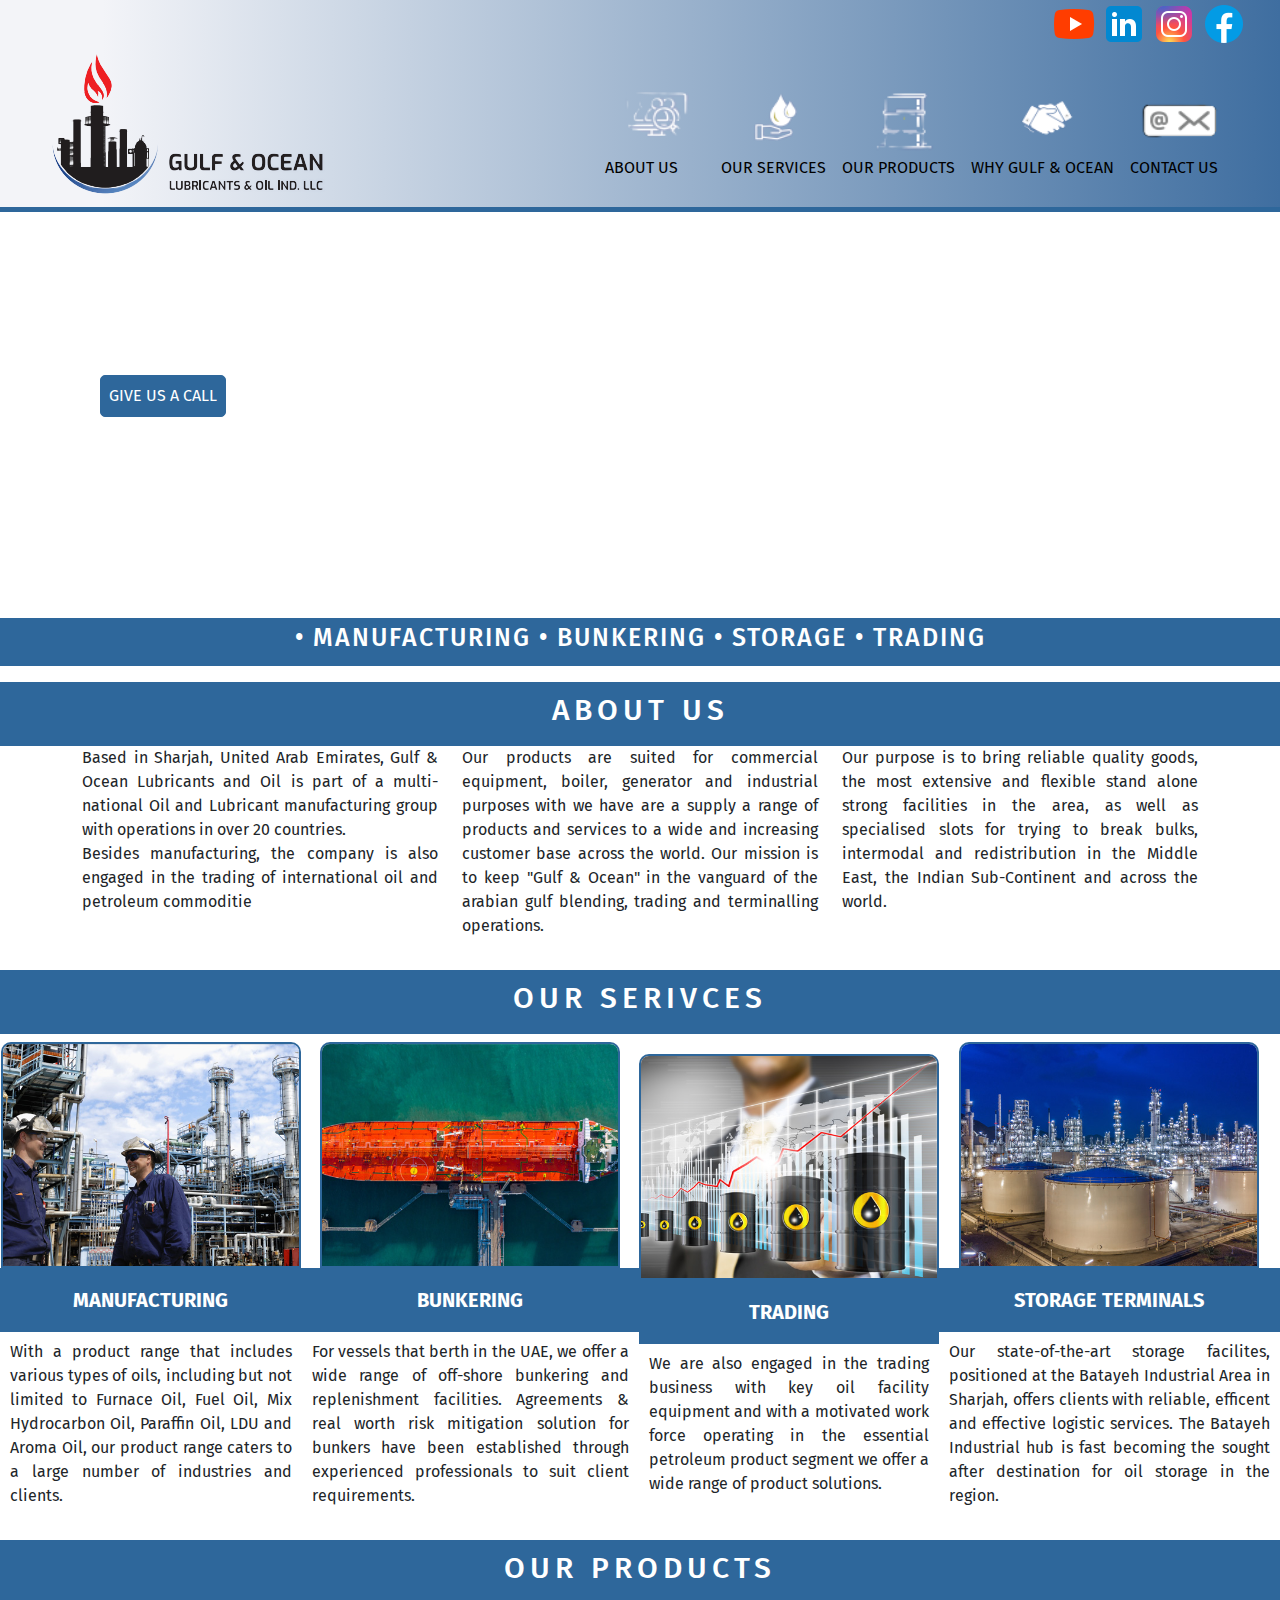
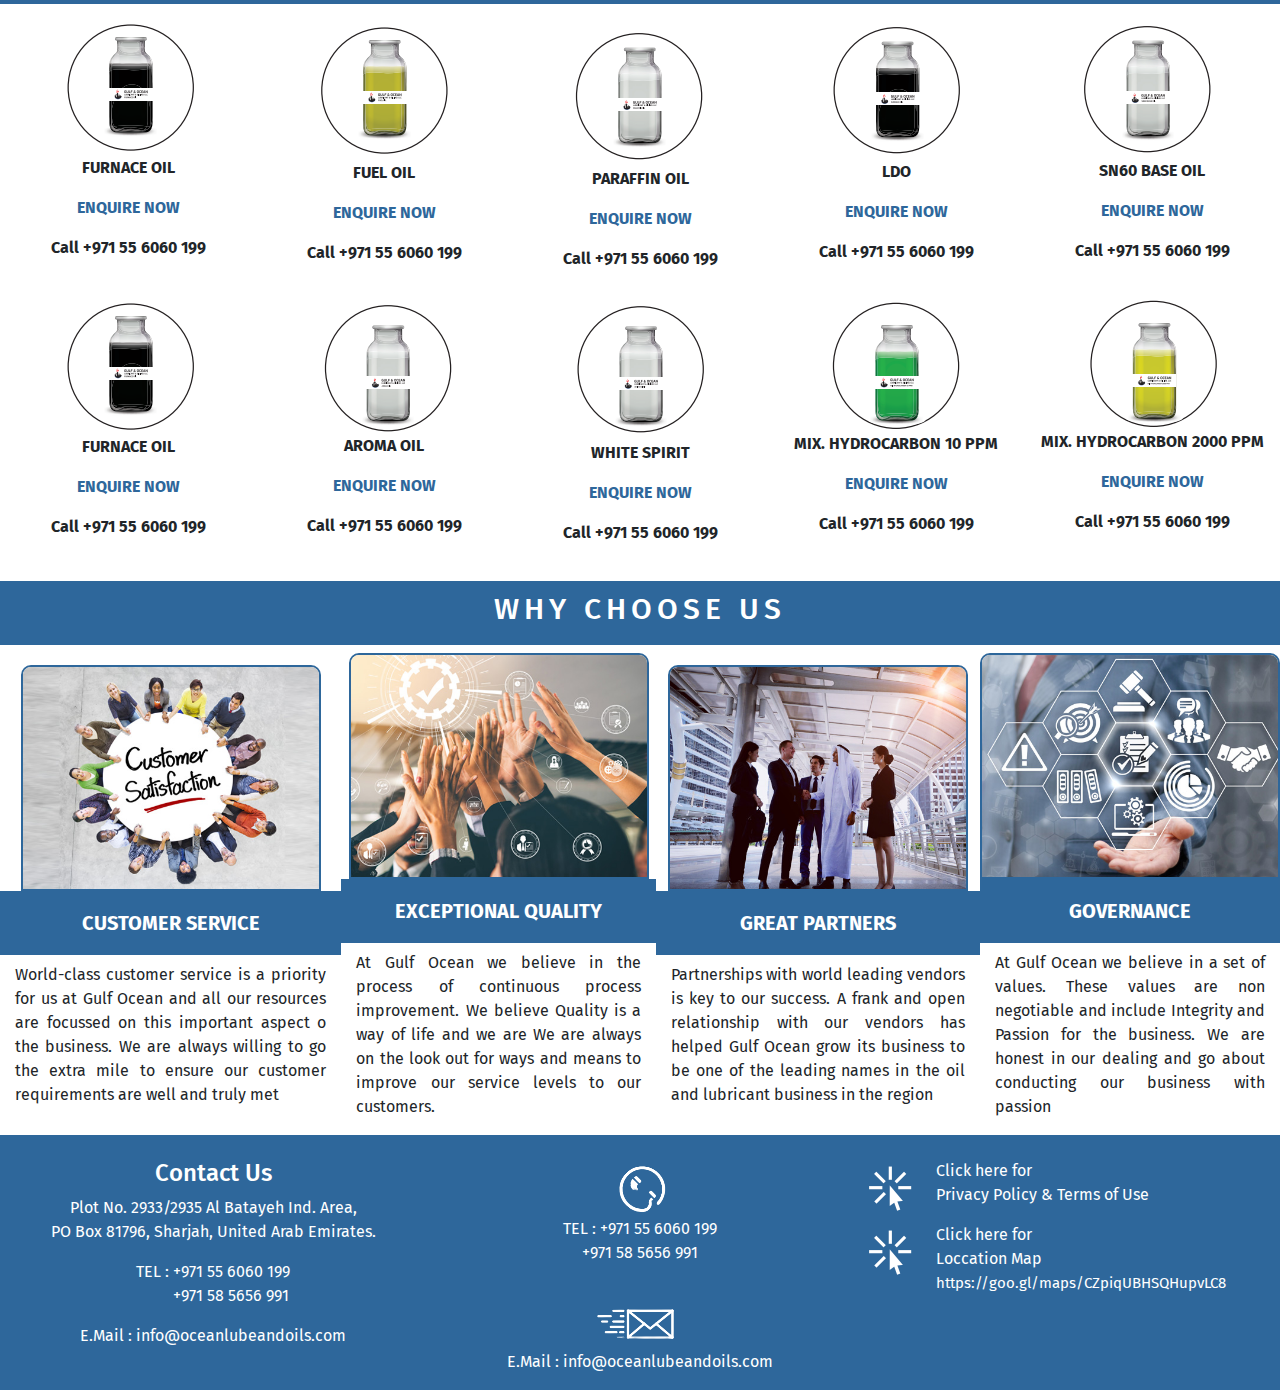
==== index.html @ 2a9a0f29 "first commit" ====
<!DOCTYPE html>
<html lang="en">
<head>
    <meta charset="UTF-8">
    <meta http-equiv="X-UA-Compatible" content="IE=edge">
    <meta name="viewport" content="width=device-width, initial-scale=1.0">
    <title>Gulf & Ocean Lubricants</title>  
    <!-- Bootstrap -->
    <link href="https://cdn.jsdelivr.net/npm/bootstrap@5.0.1/dist/css/bootstrap.min.css" rel="stylesheet"> 
    <script src="https://cdn.jsdelivr.net/npm/@popperjs/core@2.9.2/dist/umd/popper.min.js" integrity="sha384-IQsoLXl5PILFhosVNubq5LC7Qb9DXgDA9i+tQ8Zj3iwWAwPtgFTxbJ8NT4GN1R8p" crossorigin="anonymous"></script>
    <script src="https://cdn.jsdelivr.net/npm/bootstrap@5.0.1/dist/js/bootstrap.min.js" integrity="sha384-Atwg2Pkwv9vp0ygtn1JAojH0nYbwNJLPhwyoVbhoPwBhjQPR5VtM2+xf0Uwh9KtT" crossorigin="anonymous"></script></head>
    <link rel="stylesheet" href="./style.css">
    <link rel="stylesheet" href="./responsive.css">
</head>
<body>
<!-- header section -->
<div class="top-header container-fluid " style="border: none;">
  <div class="row">
    <div class="col-md-12 " >
      <a class="icons" href=""><img    src="./images/icons8-facebook-48.png" alt=""></a>
      <a  class="icons" href=""><img   src="./images/icons8-instagram-48.png" alt=""></a>
      <a  class="icons" href=""><img   src="./images/icons8-linkedin-48.png" alt=""></a>
      <a  class="icons" href=""><img   src="./images/icons8-youtube-48.png" alt=""></a>
     </div>
  </div>
  
 </div>
    <header >
      
        <nav class="navbar navbar-expand-lg navbar-light bg-light  ">
            <div class="container-fluid">
              
              <a class="navbar-brand" href="#"><img width="100%" src="./images/Logo.png"/></a>
              <button class="navbar-toggler" type="button" data-bs-toggle="collapse" data-bs-target="#navbarNav" aria-controls="navbarNav" aria-expanded="false" aria-label="Toggle navigation">
                <span class="navbar-toggler-icon"></span>
              </button>
              
              <div class="collapse navbar-collapse ms-auto"  id="navbarNav">
                  
                <ul class="navbar-nav ms-auto">
                  
                  <li class="nav-item">
                    <a class="nav-link active" aria-current="page" href="#"><div class="nav-item-img"><img width="100px" src="./images/about-us.png"/></div>
                    ABOUT US</a>
                   
                  </li> 
                  <li class="nav-item">
                    <a class="nav-link" href="#"> <div class="nav-item-img"><img width="100px" style="padding-top:15px;" src="./images/our-services.png" /></div>  OUR SERVICES</a>
                  </li>
                  <li class="nav-item">
                    <a class="nav-link" href="#"> <div class="nav-item-img"><img width="100px" src="./images/our-products.png"/></div> OUR PRODUCTS</a>
                  </li>
                  <li class="nav-item">
                    <a class="nav-link" href="#"> <div class="nav-item-img" ><img width="100px" src="./images/why-gulf.png"/> </div> WHY GULF & OCEAN</a>
                  </li>
                  <li class="nav-item">
                    <a class="nav-link" href="#">  <div class="nav-item-img" ><img  width="100px" style="padding-top:20px;" src="./images/contact.png"/> </div> CONTACT US</a>
                  </li>
                 
                </ul>
              </div>
            </div>
          </nav>
    </header>
<!-- header section end -->

<!-- banner section -->

<div class="container-fluid maintxt">
  <div class="row">
      <div class="col-xs-12 col-sm-6 col-md-8 ">
          <div class="image-text">
            <h2 style="color: #fff; ">Fueling the future<br>
              Want to know how?</h2>
            <button class="call-us">GIVE US A CALL</button>
          </div>
      </div>
  </div>
</div>




<!-- banner section end -->


<!-- About Us -->
<div class="container-fluid mt-lg-3"style="background-color:#2e679b">
  <div class="row">
    <div class="col-md-12 text-center" >
      <h5 style="color:#fff; letter-spacing: 2px;font-size:25px;padding:5px;">•	MANUFACTURING   •	 BUNKERING
        •	STORAGE
        •	 TRADING
      
        </h5>
      
    </div>
  </div>
</div>
<div class="container-fluid mt-3"style="background-color:#2e679b">
  <div class="row">
    <div class="col-md-12 text-center" >
      <h5 style="color:#fff; letter-spacing: 5px;font-size:30px;padding:10px;">ABOUT US
       
        </h5>
      
    </div>
  </div>
</div>
<div class="container">
  <div class="row">
    <div class="col-md-4">
      <p ">Based in Sharjah, United Arab Emirates, Gulf & Ocean
        Lubricants and Oil is part of a multi-national Oil and
        Lubricant manufacturing group with operations in over
        20 countries.<br>
        Besides manufacturing, the company is also engaged
        in the trading of international oil and petroleum
        commoditie</p>
    </div>
    <div class="col-md-4"><p ">Our products are suited for commercial equipment,
      boiler, generator and industrial purposes with we have
      are a supply a range of products and services to a wide
      and increasing customer base across the world.
      Our mission is to keep "Gulf & Ocean" in the vanguard
      of the arabian gulf blending, trading and terminalling
      operations. </p></div>
    <div class="col-md-4"><p ">Our purpose is to bring reliable quality goods, the most
      extensive and flexible stand alone strong facilities in
      the area, as well as specialised slots for trying to break
      bulks, intermodal and redistribution in the Middle East,
      the Indian Sub-Continent and across the world.</p></div>
  </div>
</div>
<!-- About Us end-->
<!-- our services -->
<div class="container-fluid mt-3 mb-2"style="background-color:#2e679b">
  <div class="row">
    <div class="col-md-12 text-center" >
      <h5 style="color:#fff; letter-spacing: 5px;font-size:30px;padding:10px;">OUR SERIVCES
       
        </h5>
      
    </div>
  </div>
</div>
<div class="service-container">
  <div class="card-new">
      <div class="cardimage" >
          <img class="service-img" src="./images/manufacturing.jpg" alt="">
          <h5 class="service-heading">MANUFACTURING</h5>
          <div >
              <p class="service-content">With a product range that includes various types of oils, including but not limited to Furnace Oil, Fuel Oil, Mix Hydrocarbon Oil, Paraffin Oil, LDU and Aroma Oil, our product range caters to a large number of industries and clients.</p>
          </div>
      </div>
  </div>
  <div class="card-new second-card" >
      <div class="cardimage">
          <img class="service-img" src="./images/bunkering.jpg" alt="">
          <h5 class="service-heading">BUNKERING</h5>
          <div >
              <p class="service-content">For vessels that berth in the UAE, we offer a wide range of off-shore bunkering and replenishment facilities. Agreements & real worth risk mitigation solution for bunkers have been established through experienced professionals to suit client requirements.</p>
          </div>
      </div>
  </div>
  <div class="card-new third-card" >
      <div class="cardimage">
          <img class="service-img" src="./images/trading.jpg" alt="">
          <h5 class="service-heading">TRADING</h5>
          <div >
              <p class="service-content">We are also engaged in the trading business with key oil facility equipment and with a motivated work force operating in the essential petroleum product segment we offer a wide range of product solutions.</p>
          </div>
      </div>
  </div>
  <div class="card-new">
      <div class="cardimage">
          <img class="service-img" src="./images/storage.jpg" alt="">
          <h5 class="service-heading">STORAGE TERMINALS</h5>
          <div >
              <p class="service-content">
                  Our state-of-the-art storage facilites, positioned at the Batayeh Industrial Area in Sharjah, offers clients with reliable, efficent and effective logistic services. The Batayeh Industrial hub is fast becoming the sought after destination for oil storage in the region.
              </p>
          </div>
      </div>
  </div>
</div>
<!-- our services end -->

<!-- Our Products -->
<div class="container-fluid mt-3 mb-2"style="background-color:#2e679b">
  <div class="row">
    <div class="col-md-12 text-center" >
      <h5 style="color:#fff; letter-spacing: 5px;font-size:30px;padding:10px;">OUR PRODUCTS
       
        </h5>
      
    </div>
  </div>
</div>

<div class="container-fluid">
  <div class="row text-center">
      <div class="col"> <div class="product p-lg-1"  >
        <div class="prd-img text-center">
          <img src="./images/product/furance-oil.png" alt="">
        </div>
        <p style="font-weight: bold;text-align: center">FURNACE OIL</p>
        <p style="font-weight: bold;color: #2e679b;text-align: center">ENQUIRE NOW</p>
        <p style="font-weight: bold;text-align: center"> <a href="tel:+971556060199"></a> Call +971 55 6060 199

        </p>
      </div></div>
      <div class="col"><div class="product p-lg-1"  >
        <div class="prd-img text-center">
          <img src="./images/product/fuel-oil.png" alt="">
        </div>
        <p style="font-weight: bold;text-align: center">FUEL OIL</p>
        <p style="font-weight: bold;color: #2e679b;text-align: center">ENQUIRE NOW</p>
        <p style="font-weight: bold;text-align: center"> <a href="tel:+971556060199"></a> Call +971 55 6060 199

        </p>
      </div></div>
      <div class="col"> <div class="product p-lg-1"  >
        <div class="prd-img text-center">
          <img src="./images/product/paraffin-oil.png" alt="">
        </div>
        <p style="font-weight: bold;text-align: center">PARAFFIN OIL</p>
        <p style="font-weight: bold;color: #2e679b;text-align: center">ENQUIRE NOW</p>
        <p style="font-weight: bold;text-align: center"> <a href="tel:+971556060199"></a> Call +971 55 6060 199

        </p>
      </div></div>
      <div class="col"><div class="product p-lg-1"  >
        <div class="prd-img text-center">
          <img src="./images/product/LDO.png" alt="">
        </div>
        <p style="font-weight: bold;text-align: center">LDO</p>
        <p style="font-weight: bold;color: #2e679b;text-align: center">ENQUIRE NOW</p>
        <p style="font-weight: bold;text-align: center"> <a href="tel:+971556060199"></a> Call +971 55 6060 199

        </p>
      </div></div>
      <div class="col"> <div class="product p-lg-1"  >
        <div class="prd-img text-center">
          <img src="./images/product/SNGO-base-oil.png" alt="">
        </div>
        <p style="font-weight: bold;text-align: center">SN60 BASE OIL</p>
        <p style="font-weight: bold;color: #2e679b;text-align: center">ENQUIRE NOW</p>
        <p style="font-weight: bold;text-align: center"> <a href="tel:+971556060199"></a> Call +971 55 6060 199

        </p>
      </div></div>
  </div>
</div>
<div class="container-fluid">
  <div class="row">
      <div class="col">
        <div class="product p-lg-1"  >
        <div class="prd-img text-center">
          <img src="./images/product/furance-oil.png" alt="">
        </div>
        <p style="font-weight: bold;text-align: center">FURNACE OIL</p>
        <p style="font-weight: bold;color: #2e679b;text-align: center">ENQUIRE NOW</p>
        <p style="font-weight: bold;text-align: center"> <a href="tel:+971556060199"></a> Call +971 55 6060 199

        </p>
      </div></div>
      <div class="col">
        <div class="product p-lg-1"  >
          <div class="prd-img text-center">
            <img src="./images/product/Aroma-oil.png" alt="">
          </div>
          <p style="font-weight: bold;text-align: center">AROMA OIL</p>
          <p style="font-weight: bold;color: #2e679b;text-align: center">ENQUIRE NOW</p>
          <p style="font-weight: bold;text-align: center"> <a href="tel:+971556060199"></a> Call +971 55 6060 199
  
          </p>
        </div>
      </div>
      <div class="col">
        <div class="product p-lg-1"  >
          <div class="prd-img text-center">
            <img src="./images/product/white-sprite.png" alt="">
          </div>
          <p style="font-weight: bold;text-align: center">WHITE SPIRIT</p>
          <p style="font-weight: bold;color: #2e679b;text-align: center">ENQUIRE NOW</p>
          <p style="font-weight: bold;text-align: center"> <a href="tel:+971556060199"></a> Call +971 55 6060 199
  
          </p>
        </div>
      </div>
      <div class="col">
        <div class="product p-lg-1"  >
          <div class="prd-img text-center">
            <img src="./images/product/mix-hydro-carbon-10ppm.png" alt="">
          </div>
          <p style="font-weight: bold;text-align: center">MIX. HYDROCARBON
            10 PPM</p>
          <p style="font-weight: bold;color: #2e679b;text-align: center">ENQUIRE NOW</p>
          <p style="font-weight: bold;text-align: center"> <a href="tel:+971556060199"></a> Call +971 55 6060 199
  
          </p>
        </div>
      </div>
      <div class="col"> 
        <div class="product p-lg-1"  >
        <div class="prd-img text-center">
          <img src="./images/product/mix-hydro-carbon-2000ppm.png" alt="">
        </div>
        <p style="font-weight: bold;text-align: center">MIX. HYDROCARBON
          2000 PPM</p>
        <p style="font-weight: bold;color: #2e679b;text-align: center">ENQUIRE NOW</p>
        <p style="font-weight: bold;text-align: center"> <a href="tel:+971556060199"></a> Call +971 55 6060 199

        </p>
      </div>
    </div>
  </div>
</div>


<!-- Our Products end  -->
<!-- Why Choose Us -->
<div class="container-fluid mt-3 mb-2"style="background-color:#2e679b">
  <div class="row">
    <div class="col-md-12 text-center" >
      <h5 style="color:#fff; letter-spacing: 5px;font-size:30px;padding:10px;">WHY CHOOSE US
       
        </h5>
      
    </div>
  </div>
</div>
<div class="service-container">
  <div class="card-new">
      <div class="cardimage" >
          <img class="service-img" src="./images/customerservice.jpg" alt="">
          <h5  class="why-us-heading" >CUSTOMER SERVICE</h5>
          <div>
              <p  class="why-us-content" >World-class customer service is a priority
                for us at Gulf Ocean and all our resources
                are focussed on this important aspect o
                the business. We are always willing to
                go the extra mile to ensure our customer
                requirements are well and truly met</p>
          </div>
      </div>
  </div>
  <div class="card-new">
      <div class="cardimage">
          <img class="service-img" src="./images/quality.jpg" alt="">
          <h5 class="why-us-heading"  >EXCEPTIONAL QUALITY</h5>
          <div >
              <p class="why-us-content">At Gulf Ocean we believe in the process
                of continuous process improvement. We
                believe Quality is a way of life and we are
                We are always on the look out for ways
                and means to improve our service levels
                to our customers.</p>
          </div>
      </div>
  </div>
  <div class="card-new">
      <div class="cardimage">
          <img class="service-img" src="./images/greatpartners.jpg" alt="">
          <h5 class="why-us-heading"  >GREAT PARTNERS</h5>
          <div >
              <p class="why-us-content" >Partnerships with world leading vendors
                is key to our success. A frank and open
                relationship with our vendors has helped
                Gulf Ocean grow its business to be one of
                the leading names in the oil and lubricant
                business in the region</p>
          </div>
      </div>
  </div>
  <div class="card-new">
      <div class="cardimage">
          <img class="service-img" src="./images/governance.jpg" alt="">
          <h5  class="why-us-heading" >GOVERNANCE</h5>
          <div >
              <p class="why-us-content" >
                At Gulf Ocean we believe in a set of
                values. These values are non negotiable
                and include Integrity and Passion for the
                business. We are honest in our dealing
                and go about conducting our business
                with passion              </p>
          </div>
      </div>
  </div>
</div>
<!-- Why Choose Us end -->


<!-- footer start -->
<div class="container-fluid pt-lg-4 pl-lg-4" style="background-color:#2e679b">
  <div class="row">
    <div class="col-lg-4 text-center" style="color:#fff">
      <h4>Contact Us  </h4>
      <p style="color:#fff;text-align:center">Plot No. 2933/2935 Al Batayeh Ind. Area,<br>
        PO Box 81796, Sharjah, United Arab Emirates.</p>
       <p style="text-align: center;"><a  style="color:#fff;text-decoration: none;" href="tel:+971 55 6060 199">  TEL : +971 55 6060 199</a><br><a  style="color:#fff;text-decoration: none;padding-left:35px" href="tel:+971 58 5656 991">+971 58 5656 991</a></p>  
       <p></p> 
       <p  style="text-align: center;"><a  style="color:#fff;text-decoration: none;" href="mailto:info@oceanlubeandoils.com" > E.Mail : info@oceanlubeandoils.com</a>
       </p>
    </div>
    <div class="col-lg-4 text-center">
      <img src="./images/call.png" alt="">
      <p style="text-align: center"><a  style="color:#fff;text-decoration: none;" href="tel:+971 55 6060 199">  TEL : +971 55 6060 199</a><br><a  style="color:#fff;text-decoration: none;" href="tel:+971 58 5656 991">+971 58 5656 991</a></p>  
      <img src="./images/mailto.png" alt="">
      <p style="text-align: center"><a  style="color:#fff;text-decoration: none;" href="mailto:info@oceanlubeandoils.com" >E.Mail : info@oceanlubeandoils.com</a>
  
    </div>
    <div class="col-lg-4 text-center "><div>
      <div class="row ">
        <div class="col-2 text-center">        <img src="./images/click.png" alt="">
        </div>
        <div class="col-8 text-center"> <p style="color:#fff">Click here for <br>
          <a style=" color:#fff;text-decoration: none" href=""> Privacy Policy & Terms of Use</a>
         </p></div>
      </div>
      <div class="row">
        <div class="col-2">        <img src="./images/click.png" alt="">
        </div>
        <div class="col-8"> <p style="color:#fff">Click here for <br>Loccation Map<br>
          <a class="location"  href="https://goo.gl/maps/CZpiqUBHSQHupvLC8">https://goo.gl/maps/CZpiqUBHSQHupvLC8</a>
         </p></div>
      </div>
      
       
      </div>
    </div>
    
        </div>

  </div>
</div>
<!-- footer end -->
</body>
</htm
---- style.css ----
@import url('https://fonts.googleapis.com/css2?family=Fira+Sans:wght@200;300;400;500&display=swap');
*{
    margin: 0;
    padding: 0;
    box-sizing: border-box;
}
body{
    font-family: 'Fira Sans', sans-serif;
  
    
}

h1, h2, h3, h4, h5, h6{
    
    font-weight: 500;
}

p{
    font-weight:normal;
    text-align: justify;
    
}



/* header start */
.navbar, .top-header{
    padding:0 30px;
    background: rgb(243,244,248);
    background: linear-gradient(90deg, rgba(243,244,248,1) 0%, rgba(243,244,248,1) 8%, rgba(63,110,160,1) 100%);
    border-bottom: 5px solid #2e679b;
}
.nav-item a{
  
    font-size: 1rem;
    color:black !important;
    
}
 .nav-item-img{
     height:80px;
     text-align: center;
 }

    
/* header end */
.maintxt {
    background-image: url("https://www.uslube.com/wp-content/uploads/2021/06/banner-brands.jpg");
    background-size: cover;
    height: 390px;
}
.image-text{
    position: absolute; 
    top:290px;
    left:100px;
}
.call-us{
    background-color: #2e679b   ;
    color:#fff;
    outline: none;
    border:1px solid #2e679b;
    border-radius:5px;
    padding:8px;
}



  
  .service-container{
    width: 100%;
    height: 100%;
    display: flex;
    justify-content: center;
    align-items: center;
}


.service-img{
    width: 300px;
    
    border: 2px solid #2e679b;
    border-top-left-radius:  10px;
    border-top-right-radius:  10px;
    
    
}
.cardimage{
    text-align: center;

}
.why-us-heading{
    font-weight: bold;
    text-align: center;
    background: #2e679b;
    padding:20px;
    font-weight: bold;
    color:white
}

.why-us-content{
    text-align: justify;
    padding :0 15px;
    
}
.service-heading{
    font-weight: bold;
    text-align: center;
    background: #2e679b;
    padding:20px;
    font-weight: bold;
    color:white

}

.service-content{
    text-align: justify;
    padding :0 10px;
    
}
.icons{
    float: right;
    width: 50px;
}

.location{
    color:#fff;
    text-decoration: none;
    font-size: 15px;
}
---- responsive.css ----
@media screen and (max-width: 768px) {
    h2{
        font-size: 32px;
    }
    .navbar {
        padding: 0 0px;
    }
    .nav-item-img{
        height:80px;
        text-align:left;
    }
    .image-text {
        position: relative;
        top: 130px;
        left: 37px;
    }
    
    
}
@media screen and (max-width: 481px) {
    h2{
        font-size: 20px;
    }
<<<<<<< HEAD
    .second-card{
        margin-top: 24px;
    }
    
=======
    
    .image-text {
       position: relative;
        top: 200px;
        left:3px;
    }
>>>>>>> 66ee1b3597ccea3ee6c360f51bda5acd37cc60f5
    h5{
        font-size:25px;
    }
    .call-us{
        width: 100px;
    font-size: 10px;
    }
}
@media screen and (max-width: 768px) {
    .service-container{
        flex-direction: column;
        
    }
    .location{
        font-size:10px;
    }
    .icons{
        display:none;
    }
 }
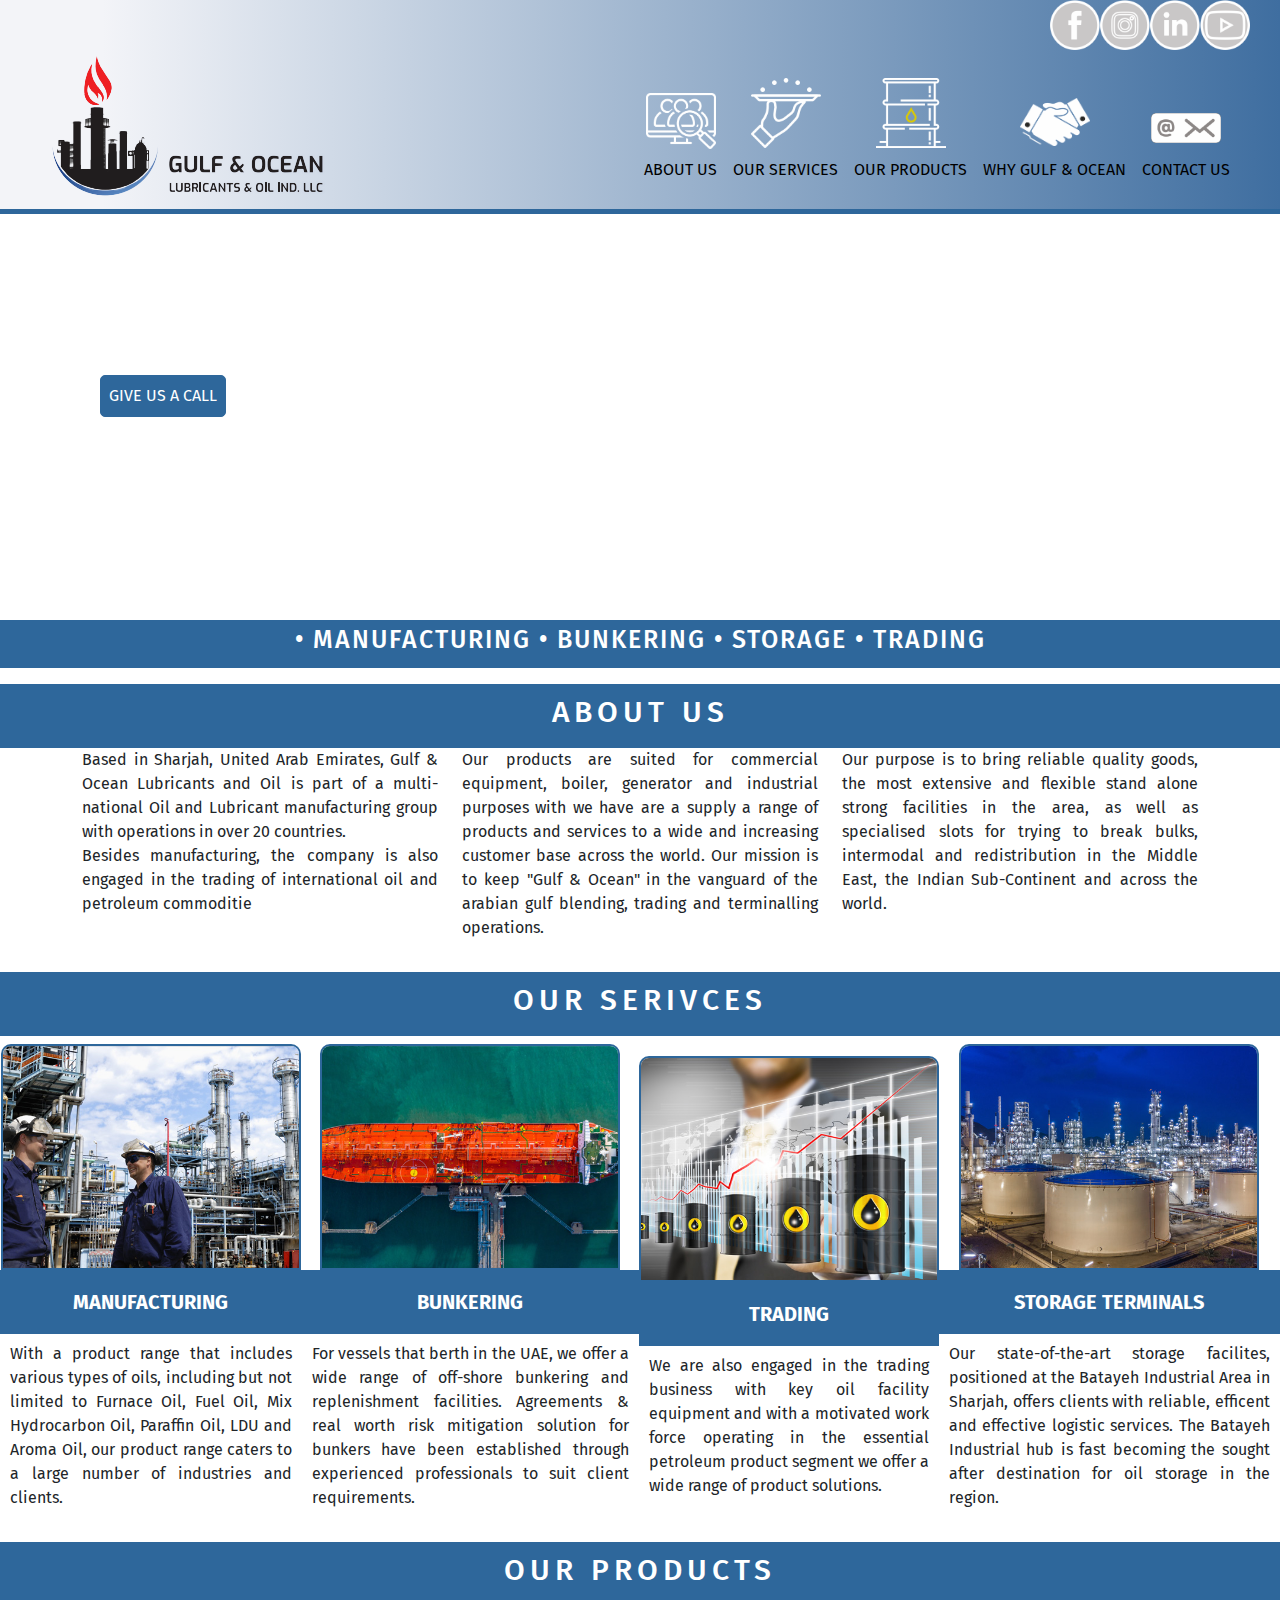
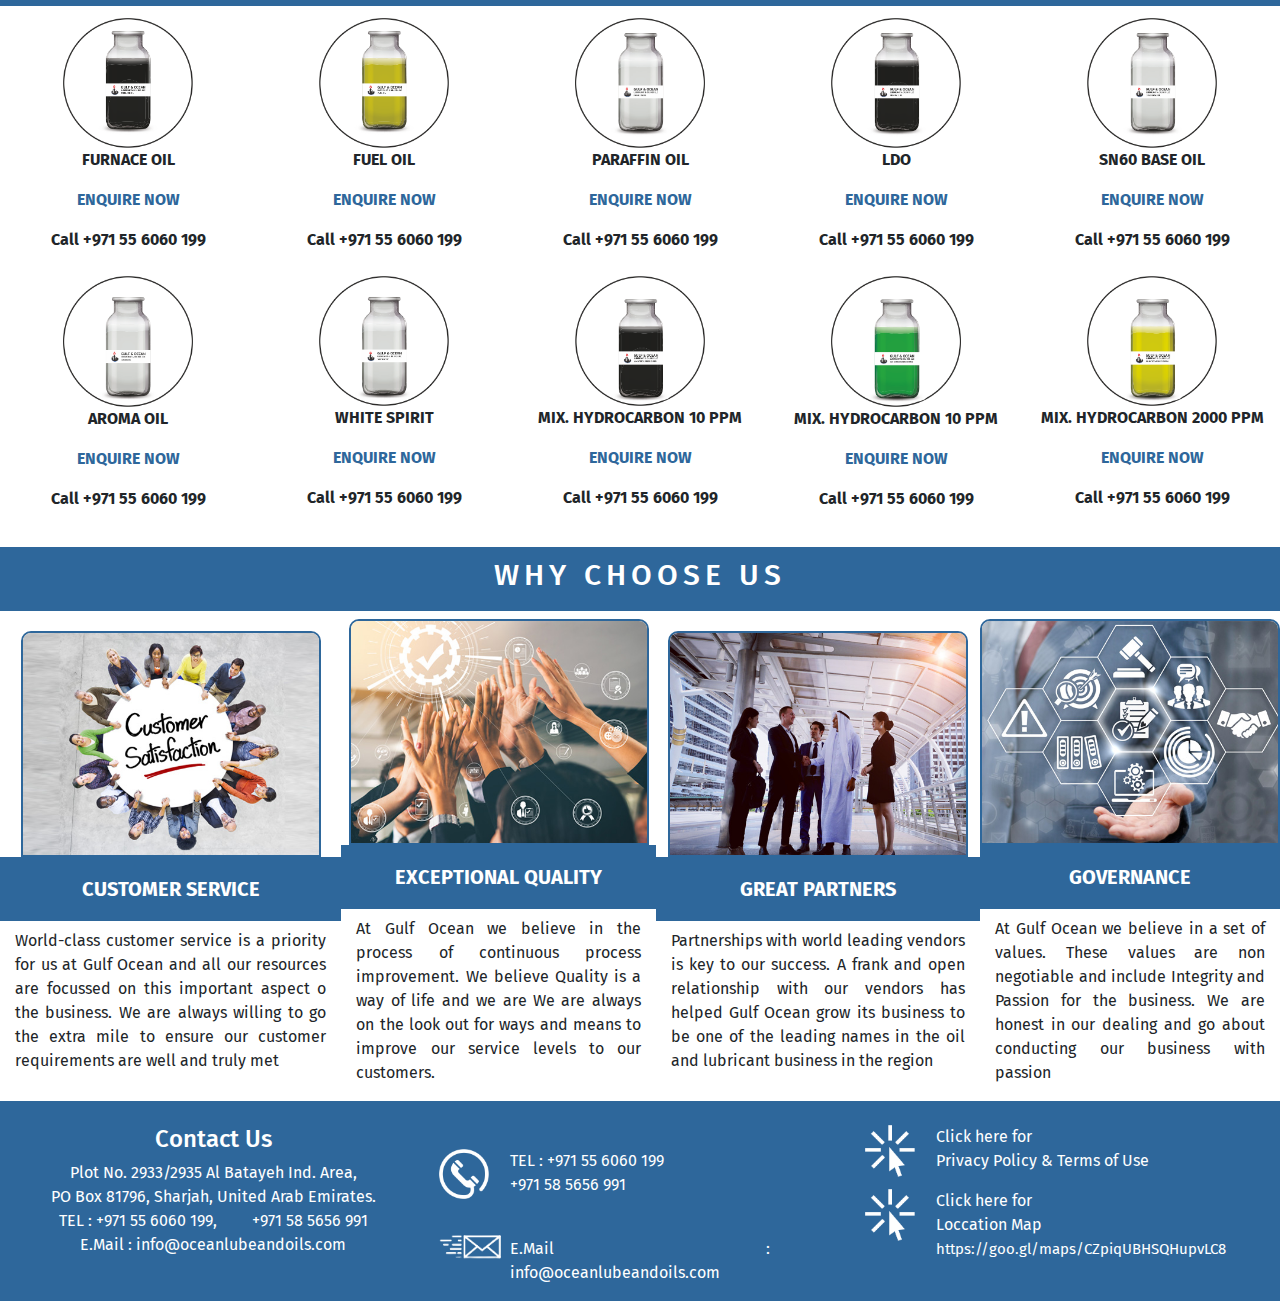
==== commit a49adf7f: "updated" ====
--- a/index.html
+++ b/index.html
@@ -17,10 +17,10 @@
 <div class="top-header container-fluid " style="border: none;">
   <div class="row">
     <div class="col-md-12 " >
-      <a class="icons" href=""><img    src="./images/icons8-facebook-48.png" alt=""></a>
-      <a  class="icons" href=""><img   src="./images/icons8-instagram-48.png" alt=""></a>
-      <a  class="icons" href=""><img   src="./images/icons8-linkedin-48.png" alt=""></a>
-      <a  class="icons" href=""><img   src="./images/icons8-youtube-48.png" alt=""></a>
+      <a  class="icons" href=""><img   width="100%" src="./images/icons/youtube.png" alt=""></a>
+      <a  class="icons" href=""><img  width="100%"  src="./images/icons/linkedin.png" alt=""></a>
+      <a  class="icons" href=""><img  width="100%"  src="./images/icons/insta.png" alt=""></a>
+      <a class="icons" href=""><img  width="100%"  src="./images/icons/fb.png" alt=""></a>
      </div>
   </div>
   
@@ -40,21 +40,21 @@
                 <ul class="navbar-nav ms-auto">
                   
                   <li class="nav-item">
-                    <a class="nav-link active" aria-current="page" href="#"><div class="nav-item-img"><img width="100px" src="./images/about-us.png"/></div>
+                    <a class="nav-link active" aria-current="page" href="#"><div class="nav-item-img"><img width="70px" style="padding-top:15px" src="./images/icons/about.png"/></div>
                     ABOUT US</a>
                    
                   </li> 
                   <li class="nav-item">
-                    <a class="nav-link" href="#"> <div class="nav-item-img"><img width="100px" style="padding-top:15px;" src="./images/our-services.png" /></div>  OUR SERVICES</a>
+                    <a class="nav-link" href="#"> <div class="nav-item-img"><img width="70px"  src="./images/icons/services.png" /></div>  OUR SERVICES</a>
                   </li>
                   <li class="nav-item">
-                    <a class="nav-link" href="#"> <div class="nav-item-img"><img width="100px" src="./images/our-products.png"/></div> OUR PRODUCTS</a>
+                    <a class="nav-link" href="#"> <div class="nav-item-img"><img width="70px" src="./images/icons/products.png"/></div> OUR PRODUCTS</a>
                   </li>
                   <li class="nav-item">
-                    <a class="nav-link" href="#"> <div class="nav-item-img" ><img width="100px" src="./images/why-gulf.png"/> </div> WHY GULF & OCEAN</a>
+                    <a class="nav-link" href="#"> <div class="nav-item-img" ><img width="70px" style="padding-top:20px"  src="./images/icons/whygulf.png"/> </div> WHY GULF & OCEAN</a>
                   </li>
                   <li class="nav-item">
-                    <a class="nav-link" href="#">  <div class="nav-item-img" ><img  width="100px" style="padding-top:20px;" src="./images/contact.png"/> </div> CONTACT US</a>
+                    <a class="nav-link" href="#">  <div class="nav-item-img" ><img  width="70px" style="padding-top:35px;" src="./images/icons/mail.png"/> </div> CONTACT US</a>
                   </li>
                  
                 </ul>
@@ -163,7 +163,7 @@
           </div>
       </div>
   </div>
-  <div class="card-new third-card" >
+  <div class="card-new" >
       <div class="cardimage">
           <img class="service-img" src="./images/trading.jpg" alt="">
           <h5 class="service-heading">TRADING</h5>
@@ -172,7 +172,7 @@
           </div>
       </div>
   </div>
-  <div class="card-new">
+  <div class="card-new last-card">
       <div class="cardimage">
           <img class="service-img" src="./images/storage.jpg" alt="">
           <h5 class="service-heading">STORAGE TERMINALS</h5>
@@ -202,7 +202,7 @@
   <div class="row text-center">
       <div class="col"> <div class="product p-lg-1"  >
         <div class="prd-img text-center">
-          <img src="./images/product/furance-oil.png" alt="">
+          <img width="130px" src="./images/icons/furnace-oil.png" alt="">
         </div>
         <p style="font-weight: bold;text-align: center">FURNACE OIL</p>
         <p style="font-weight: bold;color: #2e679b;text-align: center">ENQUIRE NOW</p>
@@ -212,7 +212,7 @@
       </div></div>
       <div class="col"><div class="product p-lg-1"  >
         <div class="prd-img text-center">
-          <img src="./images/product/fuel-oil.png" alt="">
+          <img width="130px" src="./images/icons/fuel-oil.png" alt="">
         </div>
         <p style="font-weight: bold;text-align: center">FUEL OIL</p>
         <p style="font-weight: bold;color: #2e679b;text-align: center">ENQUIRE NOW</p>
@@ -222,7 +222,7 @@
       </div></div>
       <div class="col"> <div class="product p-lg-1"  >
         <div class="prd-img text-center">
-          <img src="./images/product/paraffin-oil.png" alt="">
+          <img width="130px" src="./images/icons/paraffin-oil.png" alt="">
         </div>
         <p style="font-weight: bold;text-align: center">PARAFFIN OIL</p>
         <p style="font-weight: bold;color: #2e679b;text-align: center">ENQUIRE NOW</p>
@@ -232,7 +232,7 @@
       </div></div>
       <div class="col"><div class="product p-lg-1"  >
         <div class="prd-img text-center">
-          <img src="./images/product/LDO.png" alt="">
+          <img width="130px" src="./images/icons/ldo.png" alt="">
         </div>
         <p style="font-weight: bold;text-align: center">LDO</p>
         <p style="font-weight: bold;color: #2e679b;text-align: center">ENQUIRE NOW</p>
@@ -242,7 +242,7 @@
       </div></div>
       <div class="col"> <div class="product p-lg-1"  >
         <div class="prd-img text-center">
-          <img src="./images/product/SNGO-base-oil.png" alt="">
+          <img width="130px" src="./images/icons/sn60-base-oil.png" alt="">
         </div>
         <p style="font-weight: bold;text-align: center">SN60 BASE OIL</p>
         <p style="font-weight: bold;color: #2e679b;text-align: center">ENQUIRE NOW</p>
@@ -254,21 +254,11 @@
 </div>
 <div class="container-fluid">
   <div class="row">
-      <div class="col">
-        <div class="product p-lg-1"  >
-        <div class="prd-img text-center">
-          <img src="./images/product/furance-oil.png" alt="">
-        </div>
-        <p style="font-weight: bold;text-align: center">FURNACE OIL</p>
-        <p style="font-weight: bold;color: #2e679b;text-align: center">ENQUIRE NOW</p>
-        <p style="font-weight: bold;text-align: center"> <a href="tel:+971556060199"></a> Call +971 55 6060 199
-
-        </p>
-      </div></div>
+      
       <div class="col">
         <div class="product p-lg-1"  >
           <div class="prd-img text-center">
-            <img src="./images/product/Aroma-oil.png" alt="">
+            <img width="130px" src="./images/icons/aroma-oil.png" alt="">
           </div>
           <p style="font-weight: bold;text-align: center">AROMA OIL</p>
           <p style="font-weight: bold;color: #2e679b;text-align: center">ENQUIRE NOW</p>
@@ -280,7 +270,7 @@
       <div class="col">
         <div class="product p-lg-1"  >
           <div class="prd-img text-center">
-            <img src="./images/product/white-sprite.png" alt="">
+            <img width="130px" src="./images/icons/white-spirit.png" alt="">
           </div>
           <p style="font-weight: bold;text-align: center">WHITE SPIRIT</p>
           <p style="font-weight: bold;color: #2e679b;text-align: center">ENQUIRE NOW</p>
@@ -292,7 +282,7 @@
       <div class="col">
         <div class="product p-lg-1"  >
           <div class="prd-img text-center">
-            <img src="./images/product/mix-hydro-carbon-10ppm.png" alt="">
+            <img width="130px" src="./images/icons/mix-hydrocarbon.png" alt="">
           </div>
           <p style="font-weight: bold;text-align: center">MIX. HYDROCARBON
             10 PPM</p>
@@ -305,7 +295,20 @@
       <div class="col"> 
         <div class="product p-lg-1"  >
         <div class="prd-img text-center">
-          <img src="./images/product/mix-hydro-carbon-2000ppm.png" alt="">
+          <img width="130px" src="./images/icons/mix-hydrocarbon10ppm.png" alt="">
+        </div>
+        <p style="font-weight: bold;text-align: center">MIX. HYDROCARBON
+          10 PPM</p>
+        <p style="font-weight: bold;color: #2e679b;text-align: center">ENQUIRE NOW</p>
+        <p style="font-weight: bold;text-align: center"> <a href="tel:+971556060199"></a> Call +971 55 6060 199
+
+        </p>
+      </div>
+    </div>
+      <div class="col"> 
+        <div class="product p-lg-1"  >
+        <div class="prd-img text-center">
+          <img width="130px" src="./images/icons/mix-hydrocarbon2000ppm.png" alt="">
         </div>
         <p style="font-weight: bold;text-align: center">MIX. HYDROCARBON
           2000 PPM</p>
@@ -399,29 +402,42 @@
     <div class="col-lg-4 text-center" style="color:#fff">
       <h4>Contact Us  </h4>
       <p style="color:#fff;text-align:center">Plot No. 2933/2935 Al Batayeh Ind. Area,<br>
-        PO Box 81796, Sharjah, United Arab Emirates.</p>
-       <p style="text-align: center;"><a  style="color:#fff;text-decoration: none;" href="tel:+971 55 6060 199">  TEL : +971 55 6060 199</a><br><a  style="color:#fff;text-decoration: none;padding-left:35px" href="tel:+971 58 5656 991">+971 58 5656 991</a></p>  
-       <p></p> 
-       <p  style="text-align: center;"><a  style="color:#fff;text-decoration: none;" href="mailto:info@oceanlubeandoils.com" > E.Mail : info@oceanlubeandoils.com</a>
+        PO Box 81796, Sharjah, United Arab Emirates.<br>
+       <a  style="color:#fff;text-decoration: none;" href="tel:+971 55 6060 199">  TEL : +971 55 6060 199</a>,<a style="color:#fff;text-decoration: none;padding-left:35px" href="tel:+971 58 5656 991">+971 58 5656 991</a><br> 
+  
+      <a  style="color:#fff;text-decoration: none;" href="mailto:info@oceanlubeandoils.com" > E.Mail : info@oceanlubeandoils.com</a>
        </p>
     </div>
     <div class="col-lg-4 text-center">
-      <img src="./images/call.png" alt="">
-      <p style="text-align: center"><a  style="color:#fff;text-decoration: none;" href="tel:+971 55 6060 199">  TEL : +971 55 6060 199</a><br><a  style="color:#fff;text-decoration: none;" href="tel:+971 58 5656 991">+971 58 5656 991</a></p>  
-      <img src="./images/mailto.png" alt="">
-      <p style="text-align: center"><a  style="color:#fff;text-decoration: none;" href="mailto:info@oceanlubeandoils.com" >E.Mail : info@oceanlubeandoils.com</a>
-  
-    </div>
+
+      <div class="row pt-lg-4">
+        <div class="col-2 text-center">        <img  width="50px;" src="./images/icons/callfooter.png" alt="">
+        </div>
+        <div class="col-8 text-center"> <p style="color:#fff"><a  style="color:#fff;text-decoration: none;" href="tel:+971 55 6060 199">  TEL : +971 55 6060 199</a><br><a  style="color:#fff;text-decoration: none;" href="tel:+971 58 5656 991">+971 58 5656 991</a>
+         </p></div>
+      </div>
+      <div class="row">
+        <div class="col-2">        <img width="70px" src="./images/icons/mailto.png" alt="">
+        </div>
+        <div class="col-8"> <p class="pt-4" style="color:#fff"><a  style="color:#fff;text-decoration: none;" href="mailto:info@oceanlubeandoils.com" >E.Mail : info@oceanlubeandoils.com</a>
+         </p></div>
+         </div>
+         </div>
+
+
+
+
+     
     <div class="col-lg-4 text-center "><div>
       <div class="row ">
-        <div class="col-2 text-center">        <img src="./images/click.png" alt="">
+        <div class="col-2 text-center">        <img width="50px" src="./images/icons/arrow.png" alt="">
         </div>
         <div class="col-8 text-center"> <p style="color:#fff">Click here for <br>
           <a style=" color:#fff;text-decoration: none" href=""> Privacy Policy & Terms of Use</a>
          </p></div>
       </div>
       <div class="row">
-        <div class="col-2">        <img src="./images/click.png" alt="">
+        <div class="col-2">         <img width="50px" src="./images/icons/arrow.png" alt="">
         </div>
         <div class="col-8"> <p style="color:#fff">Click here for <br>Loccation Map<br>
           <a class="location"  href="https://goo.gl/maps/CZpiqUBHSQHupvLC8">https://goo.gl/maps/CZpiqUBHSQHupvLC8</a>
@@ -438,4 +454,4 @@
 </div>
 <!-- footer end -->
 </body>
-</htm+</html>--- a/responsive.css
+++ b/responsive.css
@@ -25,19 +25,7 @@
     h2{
         font-size: 20px;
     }
-<<<<<<< HEAD
-    .second-card{
-        margin-top: 24px;
-    }
     
-=======
-    
-    .image-text {
-       position: relative;
-        top: 200px;
-        left:3px;
-    }
->>>>>>> 66ee1b3597ccea3ee6c360f51bda5acd37cc60f5
     h5{
         font-size:25px;
     }
@@ -58,3 +46,4 @@
         display:none;
     }
  }
+ 
